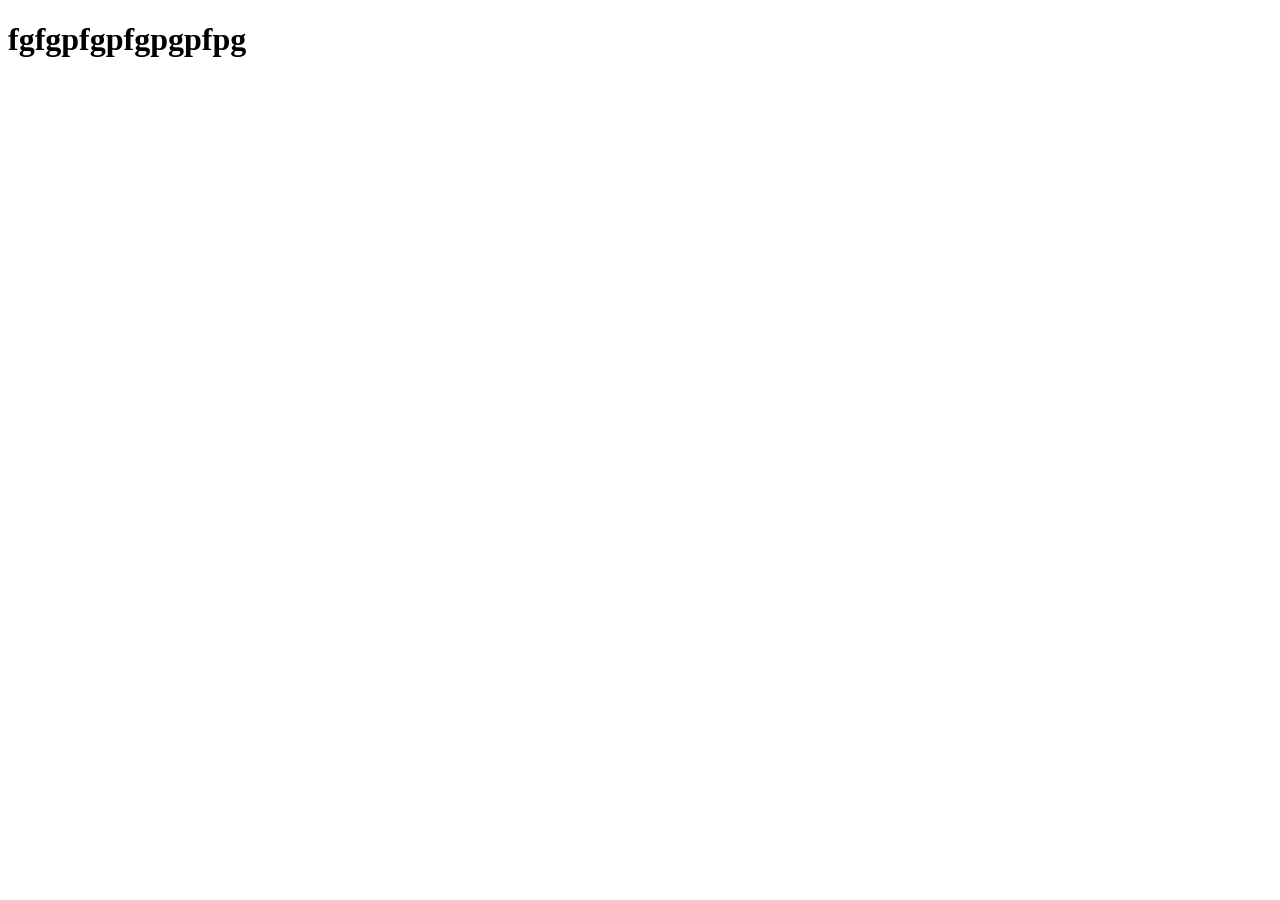
==== index.html @ 1db4c727 "Initial commit" ====
<!DOCTYPE html>
<html lang="en">
<head>
    <meta charset="UTF-8">
    <meta name="viewport" content="width=device-width, initial-scale=1.0">
    <title>Document</title>
</head>
<body>
    <h1>fgfgpfgpfgpgpfpg</h1>
</body>
</html>
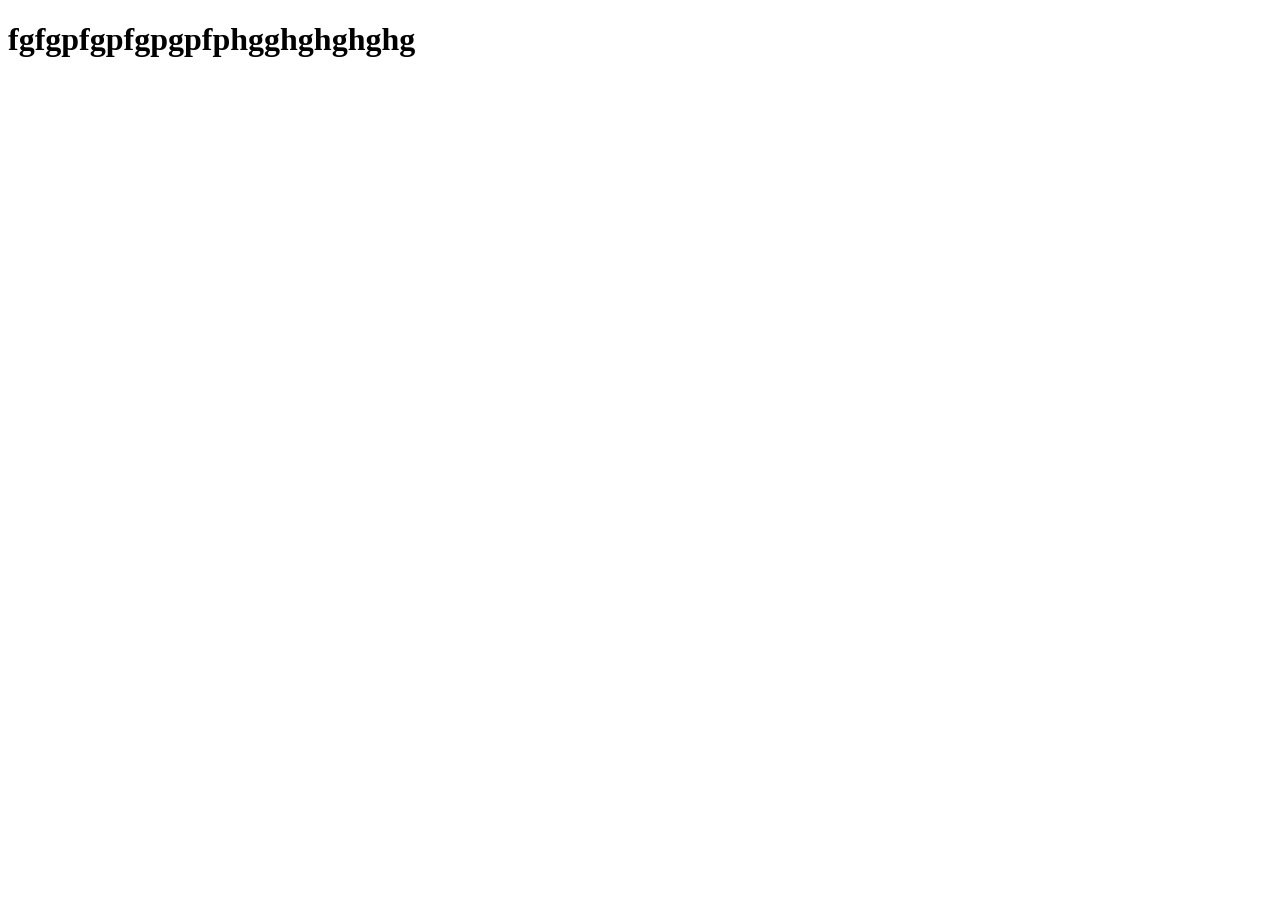
==== commit b598cb5f: "Initial commit" ====
--- a/index.html
+++ b/index.html
@@ -6,6 +6,6 @@
     <title>Document</title>
 </head>
 <body>
-    <h1>fgfgpfgpfgpgpfpg</h1>
+    <h1>fgfgpfgpfgpgpfphgghghghghg</h1>
 </body>
 </html>
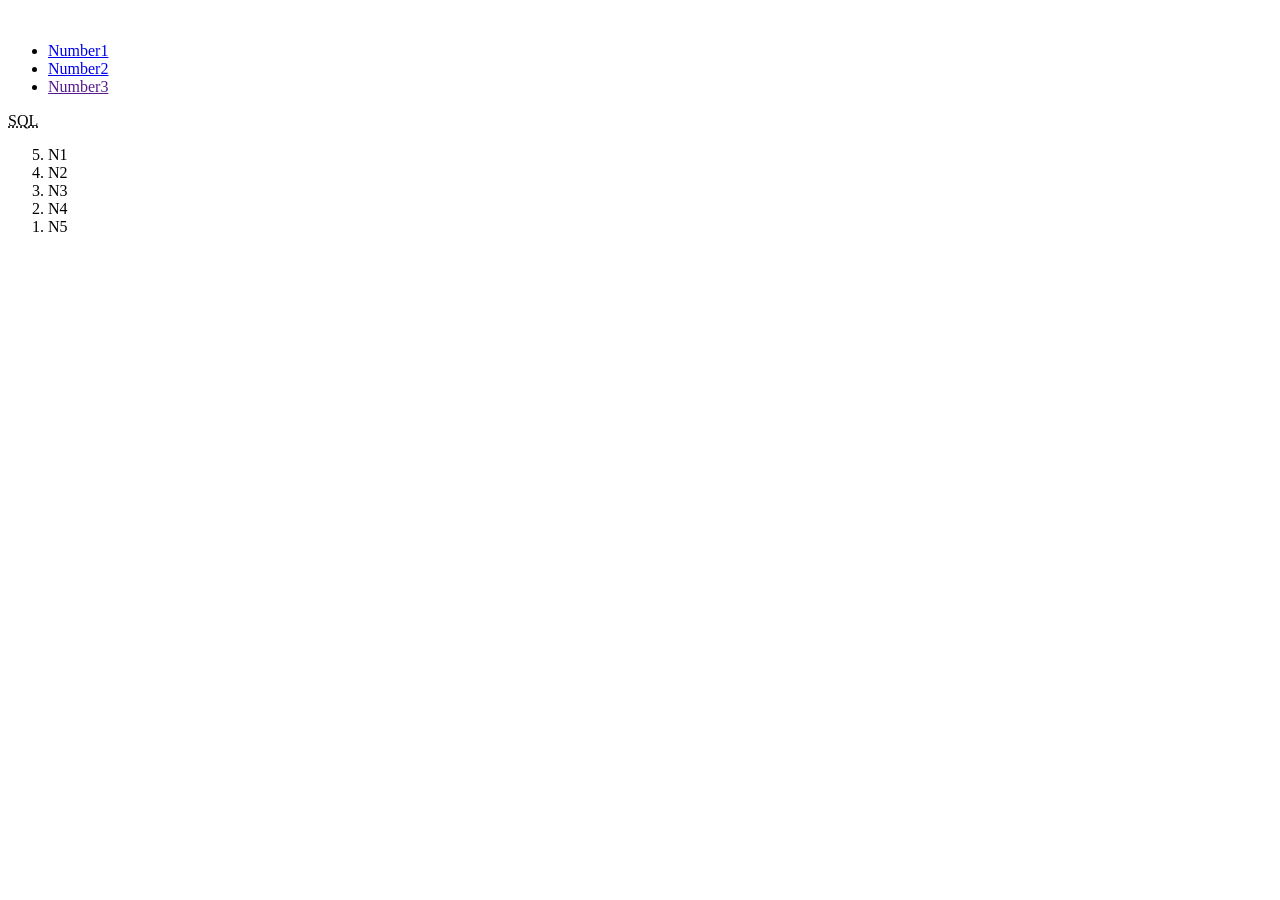
==== commit b0b7d834: "Add my first page without CSS" ====
--- a/index.html
+++ b/index.html
@@ -1,11 +1,50 @@
-<!DOCTYPE html>
+<!doctype html>
 <html lang="en">
-<head>
-    <meta charset="UTF-8">
-    <meta name="viewport" content="width=device-width, initial-scale=1.0">
-    <title>Document</title>
-</head>
-<body>
-    <h1>fgfgpfgpfgpgpfphgghghghghg</h1>
-</body>
-</html>+  <head>
+    <meta charset="UTF-8" />
+    <meta name="viewport" content="width=device-width, initial-scale=1.0" />
+    <title>First Try</title>
+    <link rel="stylesheet" href="style.css" />
+    <link
+      rel="shortcut icon"
+      href="./assets/icons/logo.png"
+      type="image/x-icon"
+    />
+  </head>
+  <body>
+    <!--<h1>
+      Lorem ipsum dolor sit amet consectetur adipisicing elit. Saepe, sapiente!
+    </h1>
+    <p>
+      Lorem, ipsum dolor sit amet consectetur adipisicing elit. Quasi
+      voluptatibus itaque ab tempora impedit dolore rerum facere reprehenderit
+      aut ad, dignissimos vel, recusandae et quisquam aspernatur distinctio qui
+      ipsa optio labore. Tempore tempora molestias excepturi, repellat enim
+      velit dolores voluptatem commodi harum veniam repellendus.
+    </p> -->
+    <header>
+      <div><img src="" alt="" /></div>
+      <nav>
+        <ul>
+          <li>
+            <a
+              href="https://chatgpt.com/c/6a41499b-8960-83eb-8d08-d51a5412317c"
+              target="_blank"
+              >Number1</a
+            >
+          </li>
+          <li><a href="./test.html">Number2</a></li>
+          <li><a href="">Number3</a></li>
+        </ul>
+      </nav>
+    </header>
+    <abbr title="Structer query language">SQL</abbr>
+    <ol reversed>
+      <li>N1</li>
+      <li>N2</li>
+      <li>N3</li>
+      <li>N4</li>
+      <li>N5</li>
+    </ol>
+  </body>
+</html>
--- a/style.css
+++ b/style.css
@@ -0,0 +1,3 @@
+div {
+  color: red;
+}
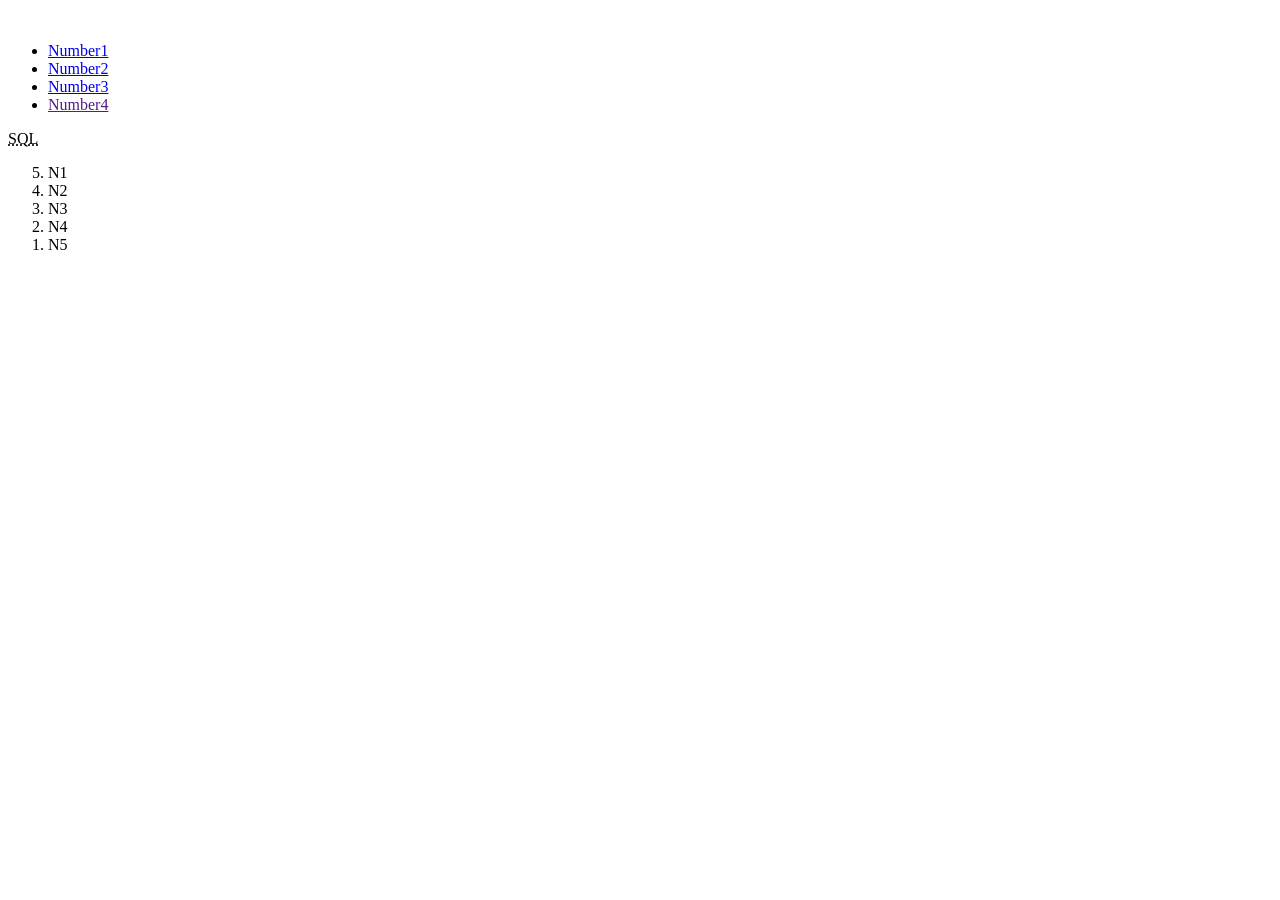
==== commit 67721232: "Add table to my site" ====
--- a/index.html
+++ b/index.html
@@ -34,7 +34,8 @@
             >
           </li>
           <li><a href="./test.html">Number2</a></li>
-          <li><a href="">Number3</a></li>
+          <li><a href="./table.html">Number3</a></li>
+          <li><a href="">Number4</a></li>
         </ul>
       </nav>
     </header>
--- a/style.css
+++ b/style.css
@@ -1,3 +1,8 @@
 div {
   color: red;
 }
+table,thead,tbody,th,td {
+  border: 2px solid black;
+  border-collapse: separate;
+  width: 600px;
+}
